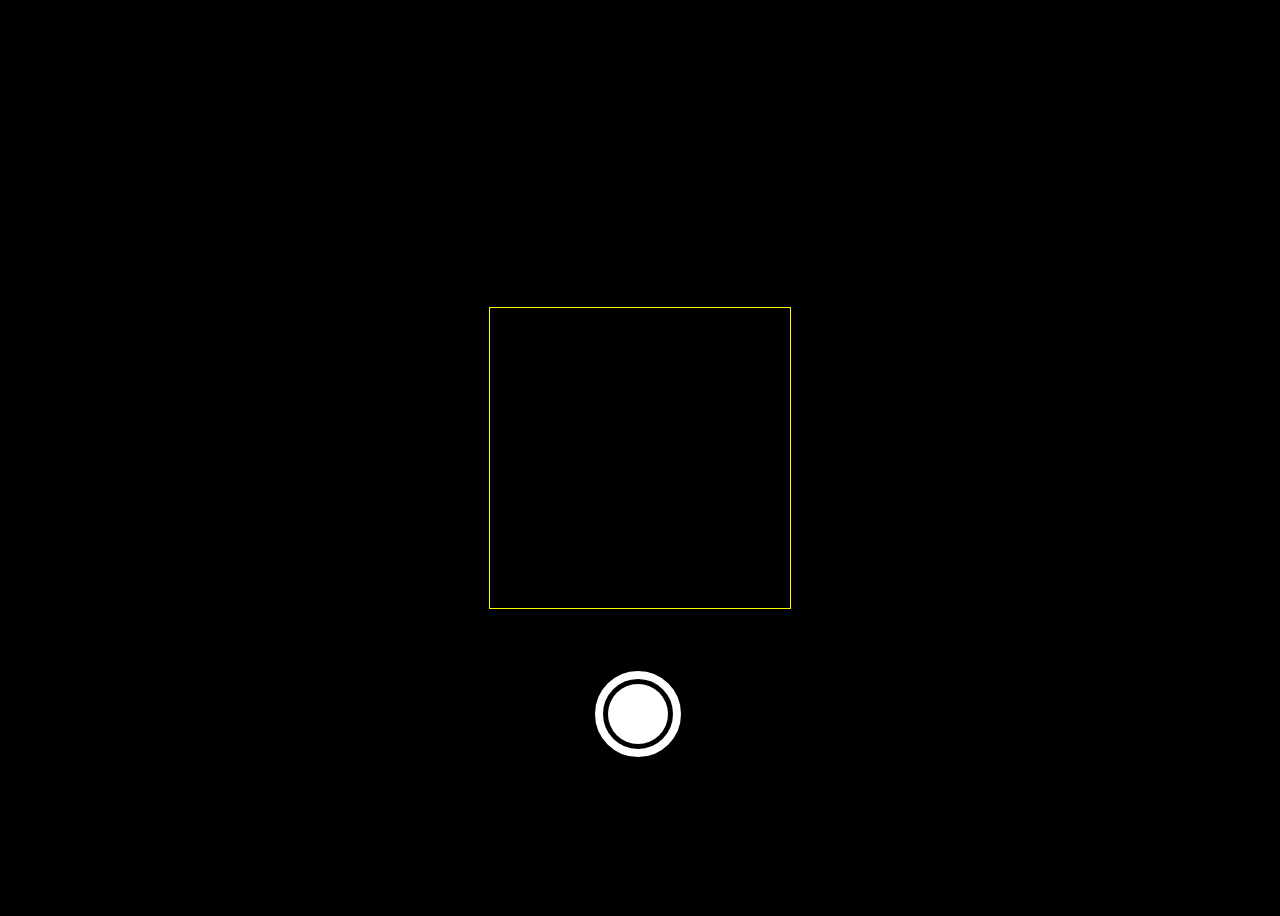
==== index.html @ ec6a3bcc "Add files via upload" ====
<!DOCTYPE html>
<html lang="en" dir="ltr">
  <head>
    <meta charset="utf-8">
    <title></title>
    <link rel="stylesheet" href="styles.css">
  </head>
  <body>
    <div id="bgimg"></div>
<div class="square"></div>
<div class="circle"></div>
<div class="circle2"></div>

<script src="airtable.browser.js"></script>
<script src="script.js"></script>

<div id="images"></div>
<div class="camera" id="camera"></div>
<a href="roll.html" class="roll"></a>
<!-- <div class="roll"></div> -->
<div class="flash"></div>

  </body>
</html>
---- styles.css ----
body {
  background-color: black;
  height:100vh;
  display: flex;
  justify-content: center;
  align-items: center;
  background-repeat: no-repeat;
  background-position: center;
  background-size: 100%;
  flex-direction: column;
}

#bgimg {
  min-width: 100%;
  justify-content: center;
  background-repeat: no-repeat;
  background-position: center;
  background-size: 100%;
}

/* .flash {
  background-color: white;
  height: 100rem;
  width: 100rem;
} */

.roll {
  width: 35px;
  height: 35px;
  border: 0px solid black;
  border-radius: 10%;
  position: absolute;
  margin-top: 32rem;
  margin-right: 17rem;
  background-color: black;
}

h2 {
  color: white;
  font-family: sans-serif;
}

/* .camera {
  width: 300px;
  height: 300px;
  border: 1px solid white;
  background-image: url(https://dl.airtable.com/.attachmentThumbnails/c0e8cf1ecdb4b7de89862d8641a582e8/a9bef11f);
  background-size: 1000px;
} */

.square {
  position: absolute;
  border: 1px solid yellow;
  height: 300px;
  width: 300px;
  z-index: 5;
}

.circle {
  position: absolute;
  margin-right: 5px;
  margin-top: 32rem;
  background-color: white;
  height: 60px;
  width: 60px;
  border-radius: 50%;
}

.circle2 {
  position: absolute;
  margin-right: 5px;
  margin-top: 32rem;
  border: 8px solid white;
  height: 70px;
  width: 70px;
  border-radius: 50%;
  z-index: 2;
}
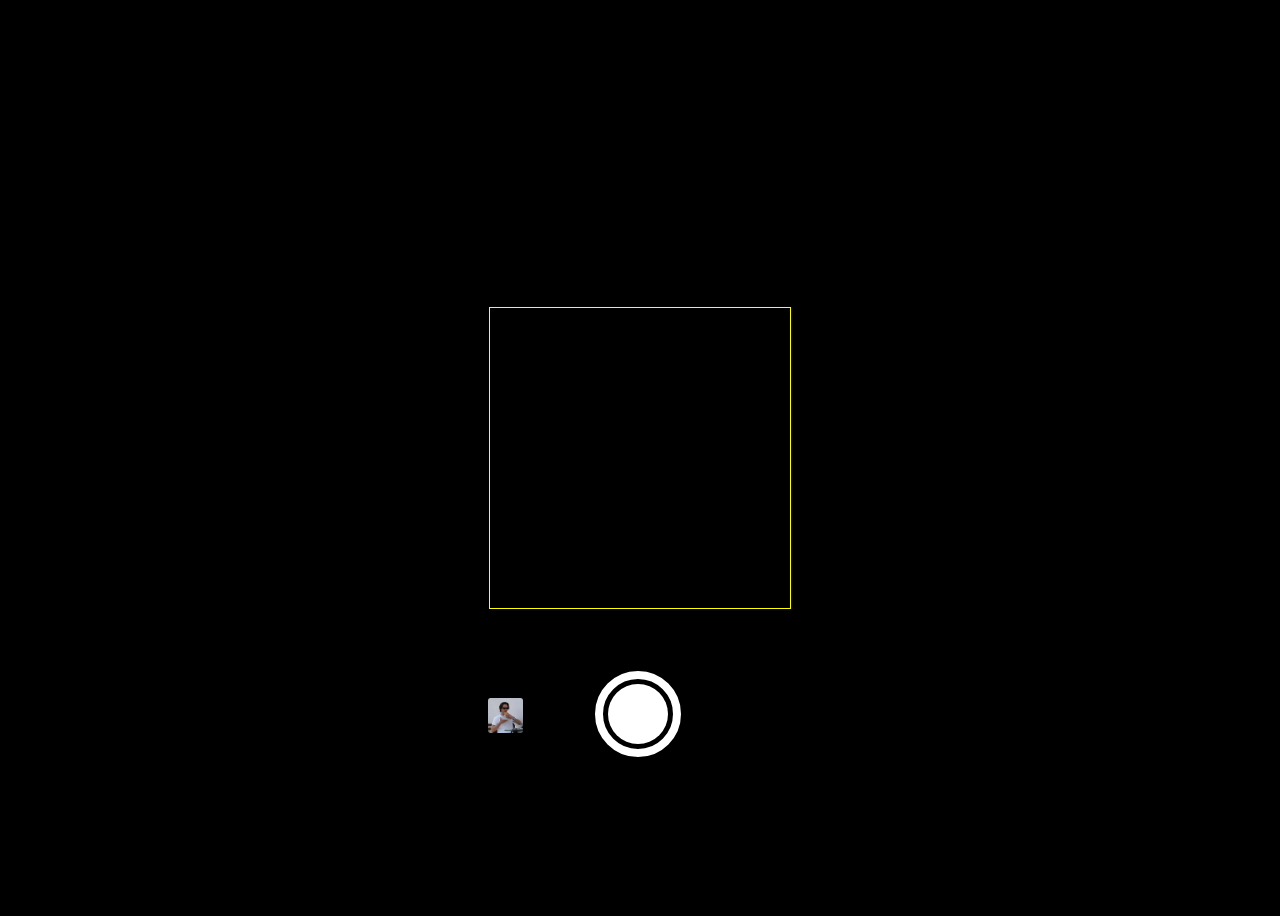
==== commit 9abcc295: "april13 final" ====
--- a/index.html
+++ b/index.html
@@ -4,20 +4,24 @@
     <meta charset="utf-8">
     <title></title>
     <link rel="stylesheet" href="styles.css">
+    <meta name="viewport" content="width=device-width, initial-scale=1.0">
   </head>
   <body>
     <div id="bgimg"></div>
-<div class="square"></div>
+<div id="square"></div>
 <div class="circle"></div>
 <div class="circle2"></div>
+<div class="image">
+</div>
 
 <script src="airtable.browser.js"></script>
 <script src="script.js"></script>
 
 <div id="images"></div>
 <div class="camera" id="camera"></div>
-<a href="roll.html" class="roll"></a>
-<!-- <div class="roll"></div> -->
+<a href="roll.html" class="roll">
+<img src="img3.jpeg">
+</a>
 <div class="flash"></div>
 
   </body>
--- a/styles.css
+++ b/styles.css
@@ -4,18 +4,28 @@
   display: flex;
   justify-content: center;
   align-items: center;
+  flex-direction: column;
   background-repeat: no-repeat;
   background-position: center;
-  background-size: 100%;
-  flex-direction: column;
+  background-size: cover;
+}
+
+.image {
+  background-repeat: no-repeat;
+  background-position: center;
+  width: 100%;
+  height: 100%;
+  background-size: cover;
+
 }
 
 #bgimg {
+  justify-content: center;
+  width: 100vw;
   min-width: 100%;
-  justify-content: center;
+  background-size: cover;
   background-repeat: no-repeat;
   background-position: center;
-  background-size: 100%;
 }
 
 /* .flash {
@@ -33,6 +43,7 @@
   margin-top: 32rem;
   margin-right: 17rem;
   background-color: black;
+  z-index: 6;
 }
 
 h2 {
@@ -48,7 +59,7 @@
   background-size: 1000px;
 } */
 
-.square {
+#square {
   position: absolute;
   border: 1px solid yellow;
   height: 300px;
@@ -64,6 +75,7 @@
   height: 60px;
   width: 60px;
   border-radius: 50%;
+  z-index: 3;
 }
 
 .circle2 {
@@ -76,3 +88,12 @@
   border-radius: 50%;
   z-index: 2;
 }
+
+img {
+  border: 1px solid black;
+  background: 50% 50% no-repeat;
+  width: 35px;
+  height: 35px;
+  border-radius: 10%;
+  object-fit: cover;
+}
